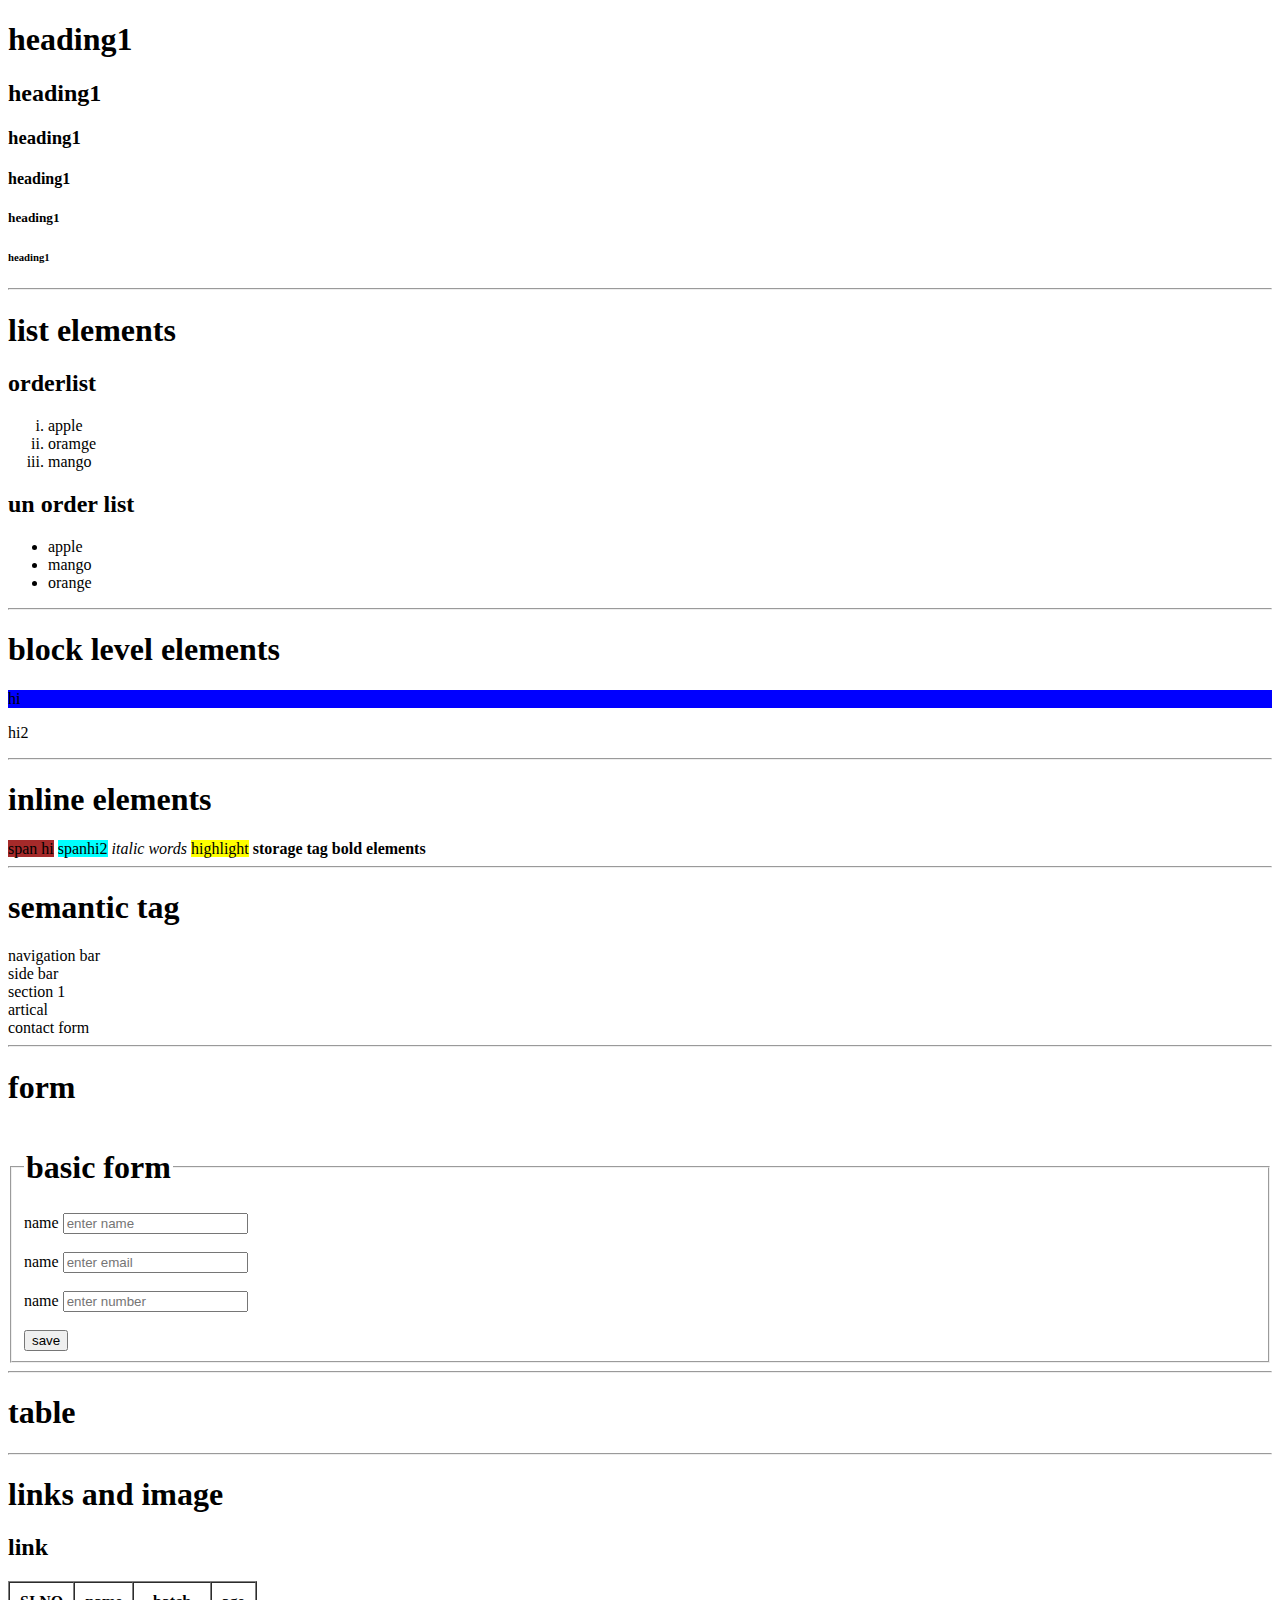
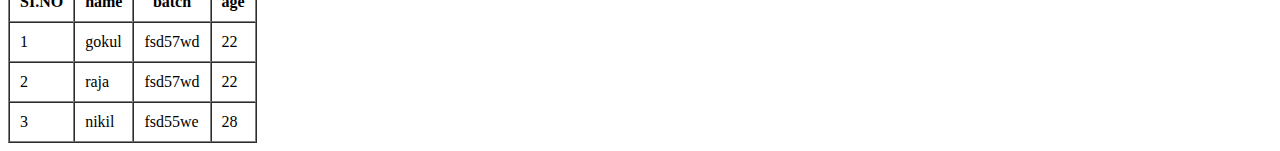
==== htmland css/index.html @ 3ca8c608 "html" ====
<!DOCTYPE html>
<html lang="en">
<head>
    <meta charset="UTF-8">
    <meta name="viewport" content="width=device-width, initial-scale=1.0">
    <meta  name="GUVI" content="Batch FSD"
    <meta
        name="key words"
        content="course,online,full stack development"
        />

    <title>guvi class</title>
</head>
<body>
    <!--html elements-->
    <!--headings-->
    <h1>heading1</h1>
    <h2>heading1</h2>
    <h3>heading1</h3>
    <h4>heading1</h4>
    <h5>heading1</h5>
    <h6>heading1</h6>
    <!---self closing tags-->
    <hr />
    <h1>list elements</h1>
    <h2>orderlist</h2>
    <ol type="i">
        <li>apple</li>
        <li>oramge</li>
        <li>mango</li>
    </ol>

    <h2>un order list</h2>
    <ul>
        <li>apple</li>
        <li>mango</li>
        <li>orange</li>
    </ul>
    <hr />
    <h1>block level elements</h1>
    <div style="background-color: blue;">hi</div>
    <p style="backround-colour:red">hi2</p>
    <hr />
    <h1>inline elements</h1>
    <span style="background-color: brown;">span hi</span>
    <span style="background-color: aqua;">spanhi2</span>
     <i>italic words</i>
        <mark>highlight</mark>
        <strong>storage tag</strong>
        <b> bold elements</b>
        <hr/>
    <h1>semantic tag</h1>

    <header>
        <nav>navigation bar</nav>
        </header>
        <main>
            <aside>side bar</aside>
            <section>
                section 1
                <article>artical</article>
            </section>
        </main>
        <footer>contact form</footer>
        <hr />
        <h1>form</h1>
        <fieldset>
            <legend><h1 style="colour:red">basic form</h1></legend>
            <form>
                <lable>name</lable>
                <input type="text" placeholder="enter name" />
                <br /><br>
                <lable>name</lable>
                <input type="email" placeholder="enter email" />
                <br /><br>
                <lable>name</lable>
                <input type="phone number" placeholder="enter number" />
                <br /><br>
                <button>save</button>
            </form>
        </fieldset>
    </header>
<hr />
<h1>table</h1>
 <table border="1" cellspacing="0" cellpadding="10">
<thead>
    <th>SI.NO</th>
    <th>name</th>
    <th>batch</th>
    <th>age</th>
</thead> 
<tbody>
    <tr>
        <td>1</td>
        <td>gokul</td>
        <td>fsd57wd</td>
        <td>22</td>
    </tr>
    <tr>
        <td>2</td>
        <td>raja</td>
        <td>fsd57wd</td>
        <td>22</td>
    </tr>
    <tr>
        <td>3</td>
        <td>nikil</td>
        <td>fsd55we</td>
        <td>28</td>
    </tr>
</tbody>
<hr />
<h1>links and image</h1>
<h2>link</h2>
<a href=""
</body>
</html>
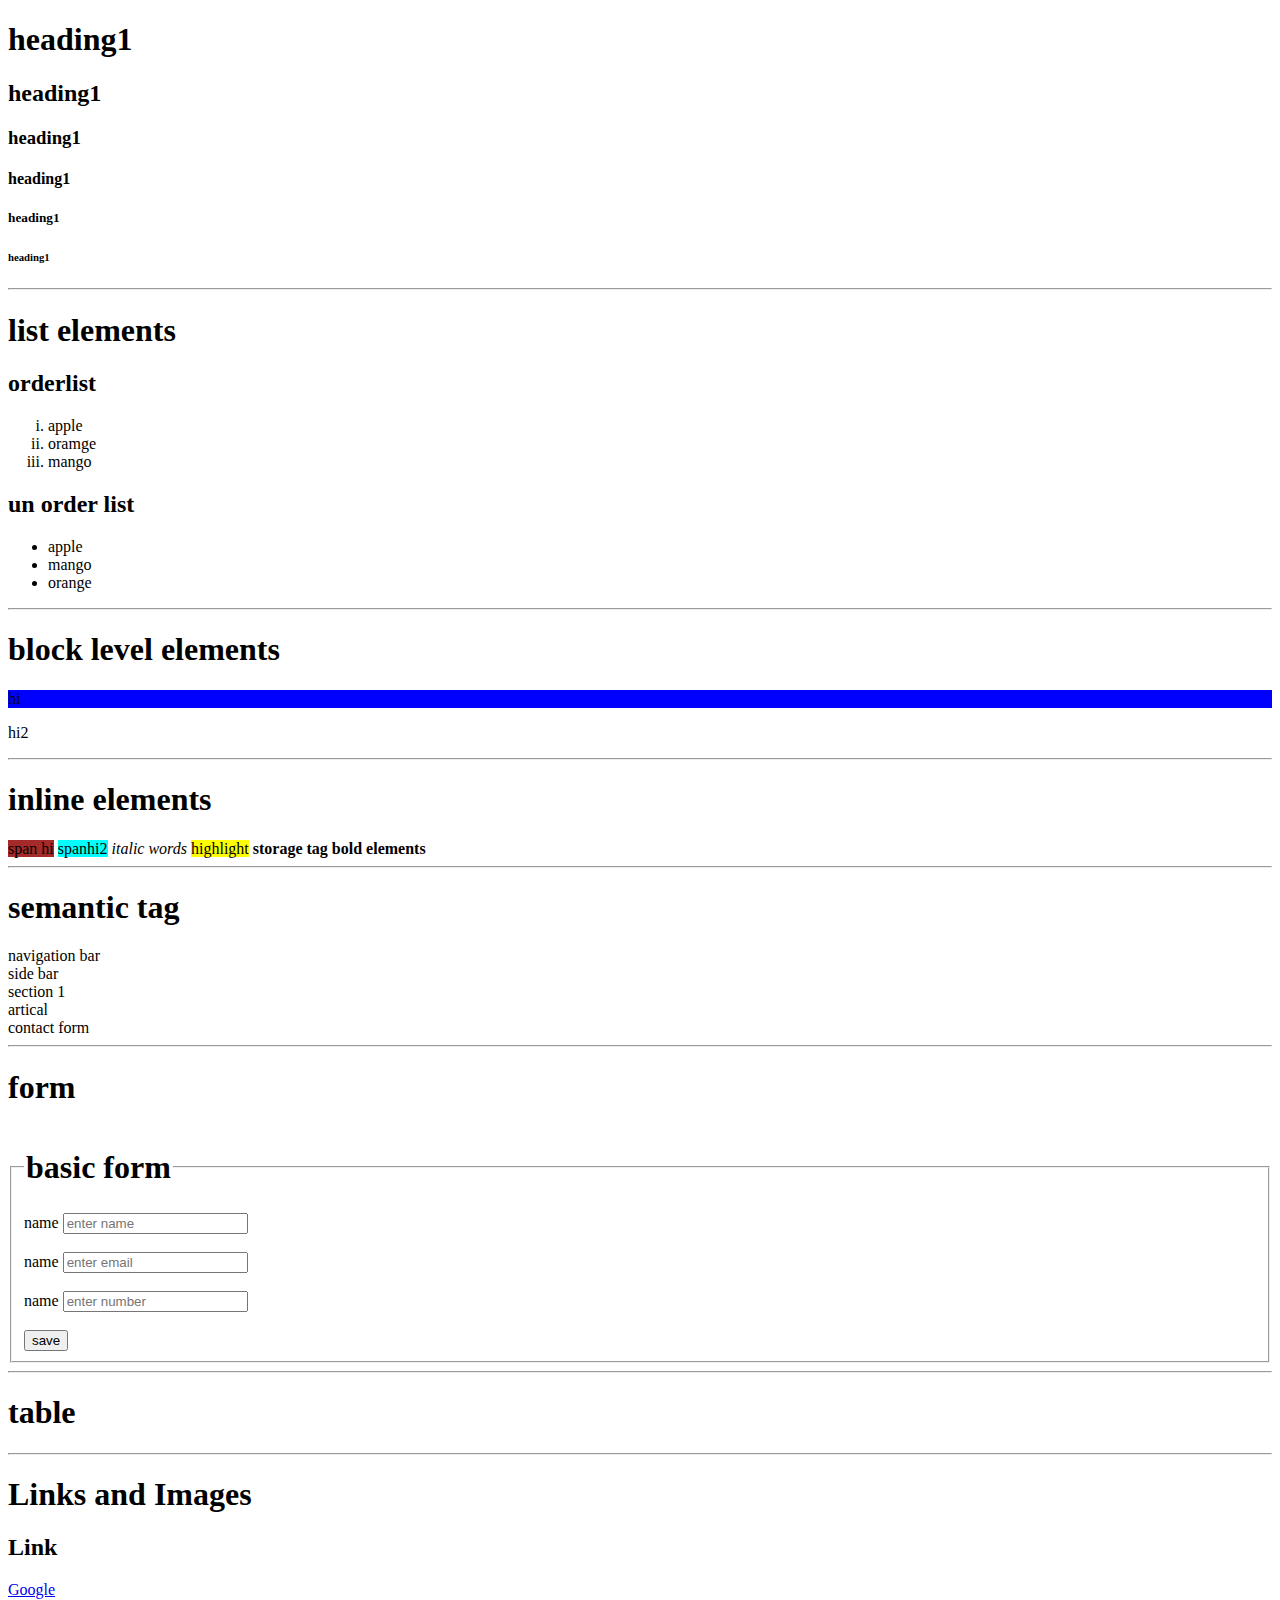
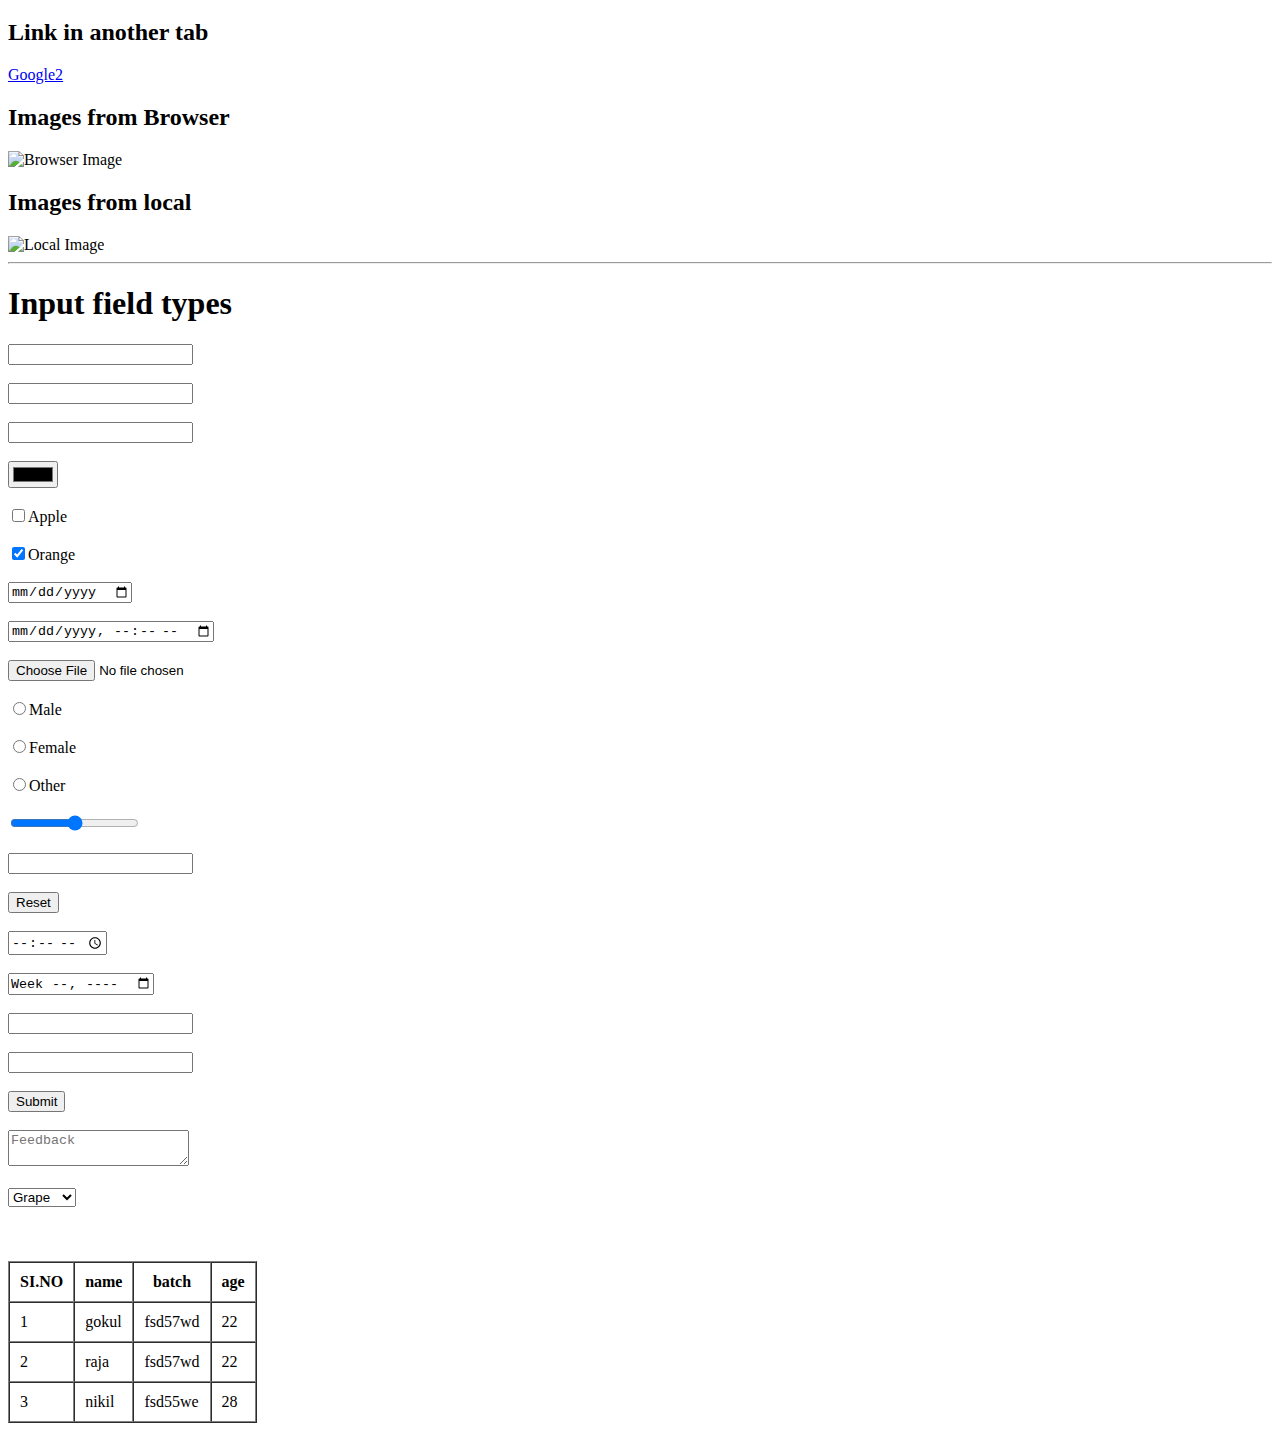
==== commit e6c3c546: "html" ====
--- a/htmland css/index.html
+++ b/htmland css/index.html
@@ -110,8 +110,54 @@
     </tr>
 </tbody>
 <hr />
-<h1>links and image</h1>
-<h2>link</h2>
-<a href=""
+<h1>Links and Images</h1>
+<h2>Link</h2>
+<a href="https://www.google.com/">Google</a>
+<h2>Link in another tab</h2>
+<a href="https://www.google.com/" target="_blank">Google2</a>
+
+<h2>Images from Browser</h2>
+<img
+  width="200"
+  src="https://images.pexels.com/photos/674010/pexels-photo-674010.jpeg?cs=srgb&dl=pexels-anjana-c-674010.jpg&fm=jpg"
+  alt="Browser Image"
+/>
+
+<h2>Images from local</h2>
+<img width="200" src="./sample_image.jpg" alt="Local Image" />
+<hr />
+<h1>Input field types</h1>
+<input type="text" /><br /><br />
+<input type="number" /><br /><br />
+<input type="password" /><br /><br />
+<input type="color" /><br /><br />
+<input type="checkbox" />Apple<br /><br />
+<input type="checkbox" checked />Orange<br /><br />
+<input type="date" /><br /><br />
+<input type="datetime-local" /><br /><br />
+<input type="file" /><br /><br />
+<input type="radio" name="gender" />Male<br /><br />
+<input type="radio" name="gender" />Female<br /><br />
+<input type="radio" name="gender" />Other<br /><br />
+<input type="range" /><br /><br />
+<input type="search" /><br /><br />
+<input type="reset" /><br /><br />
+<input type="time" /><br /><br />
+<input type="week" /><br /><br />
+<input type="url" /><br /><br />
+<input type="email" /><br /><br />
+<input type="submit" /><br /><br />
+<textarea placeholder="Feedback"></textarea><br /><br />
+<select>
+  <option>Apple</option>
+  <option>Orange</option>
+  <option selected>Grape</option>
+  <option disabled>Banana</option>
+</select>
+<br />
+<!-- <br /> break tag -->
+<br />
+<br />
+<br />
 </body>
 </html>